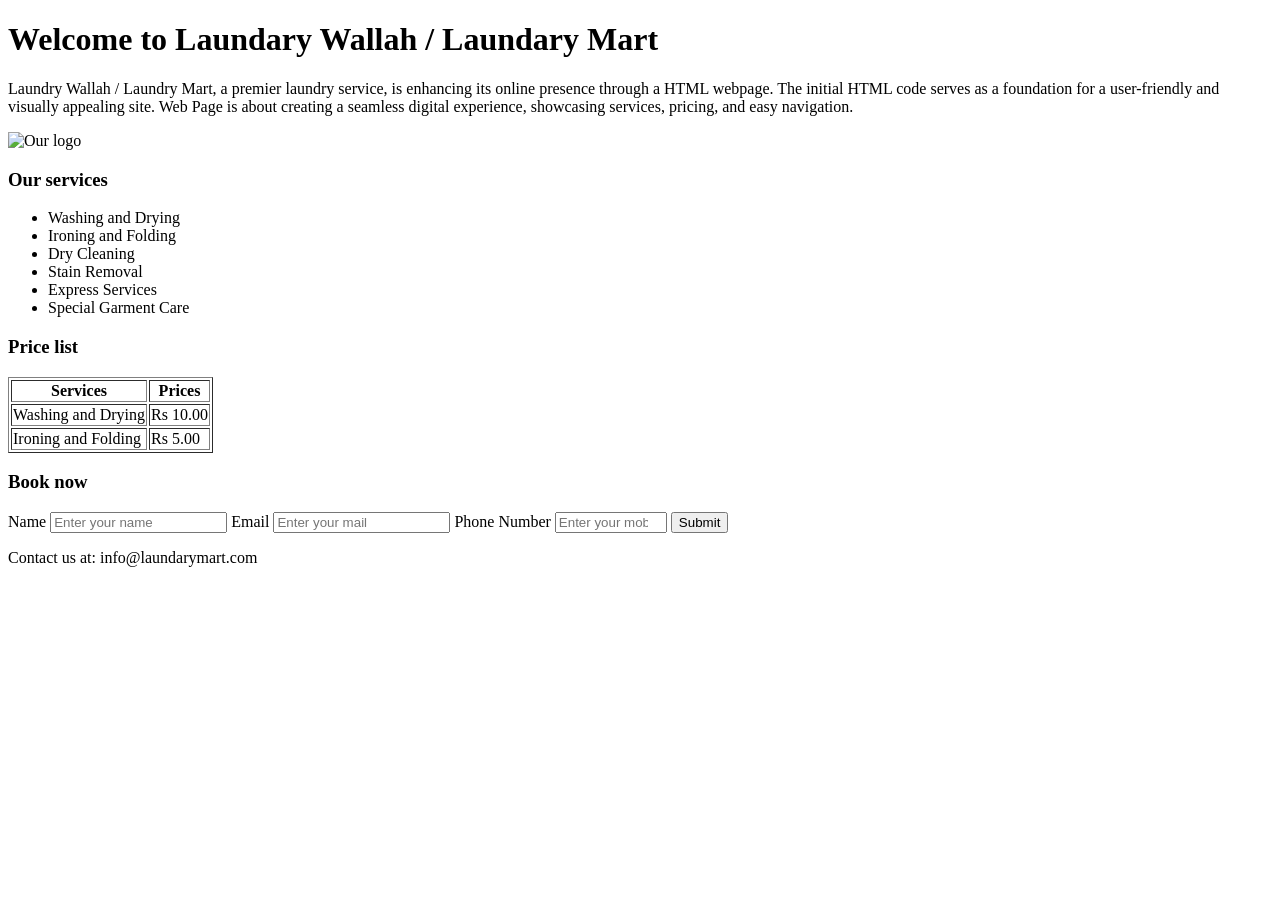
==== index.html @ c44aaaab "Add files via upload Assignment1 of mern stack" ====
<!DOCTYPE html>
<html lang="en">
<head>
    <meta charset="UTF-8">
    <meta name="viewport" content="width=device-width, initial-scale=1.0">
    <title>Assignment 1 </title>
</head>
<body>
    <header>
    <h1>Welcome to Laundary Wallah / Laundary Mart</h1>
    </header>
    <section id="about section">
    <p>Laundry Wallah / Laundry Mart, a premier laundry service, is enhancing its online presence through a HTML webpage. The initial HTML code serves as a foundation for a user-friendly and visually appealing site. Web Page is about creating a seamless digital experience, showcasing services, pricing, and easy navigation.</p>
    
    </section>
    <section id="image section">
    <img src="https://static.vecteezy.com/system/resources/previews/026/721/193/non_2x/washing-machine-and-laundry-laundry-sticker-png.png" alt="Our logo" width="200">
    </section>
    <section id="services ">
    <h3>Our services</h3>
    <ul>
        <li>Washing and Drying</li>
        <li> Ironing and Folding</li>
        <li>Dry Cleaning</li>
        <li> Stain Removal</li>
        <li>Express Services</li>
        <li>Special Garment Care</li>
        
    </ul>
    </section>
    <section id="Price list">
    <h3>Price list</h3>
    <table border="">
        <thead>
            <tr>
                <th>Services</th>
                <th>Prices</th>
            </tr>
        </thead>
        <tbody>
            <tr>
                <td> Washing and Drying</td>
                <td>Rs 10.00</td>
                
            </tr>
            <tr>
                <td> Ironing and Folding</td>
                <td>Rs 5.00</td>
            </tr>
        </tbody>
    </table>
    </section>
    <section id="book now">
    <form action="">
    <h3>Book now</h3>
    <label for="name">Name</label>
    <input type="text" placeholder="Enter your name" required id="name">
    <label for="email">Email</label>
    <input type="email"  id="email" placeholder="Enter your mail" required>
    <label for="phone">Phone Number</label>
    <input type="number" id="phone" placeholder="Enter your mobile number" min="1000000000" max="9999999999" required>
    <!-- Alternate approach for phone number logic
    <input 
    type="text" 
    id="phone" 
    placeholder="Enter your mobile number" 
    pattern="\d{10}" 
    title="Enter a 10-digit mobile number" 
    required> -->

    <input type="submit" >

    </form>
    </section>
    <footer>
        <p>Contact us at: info@laundarymart.com</p>
    </footer>
</body>
</html>
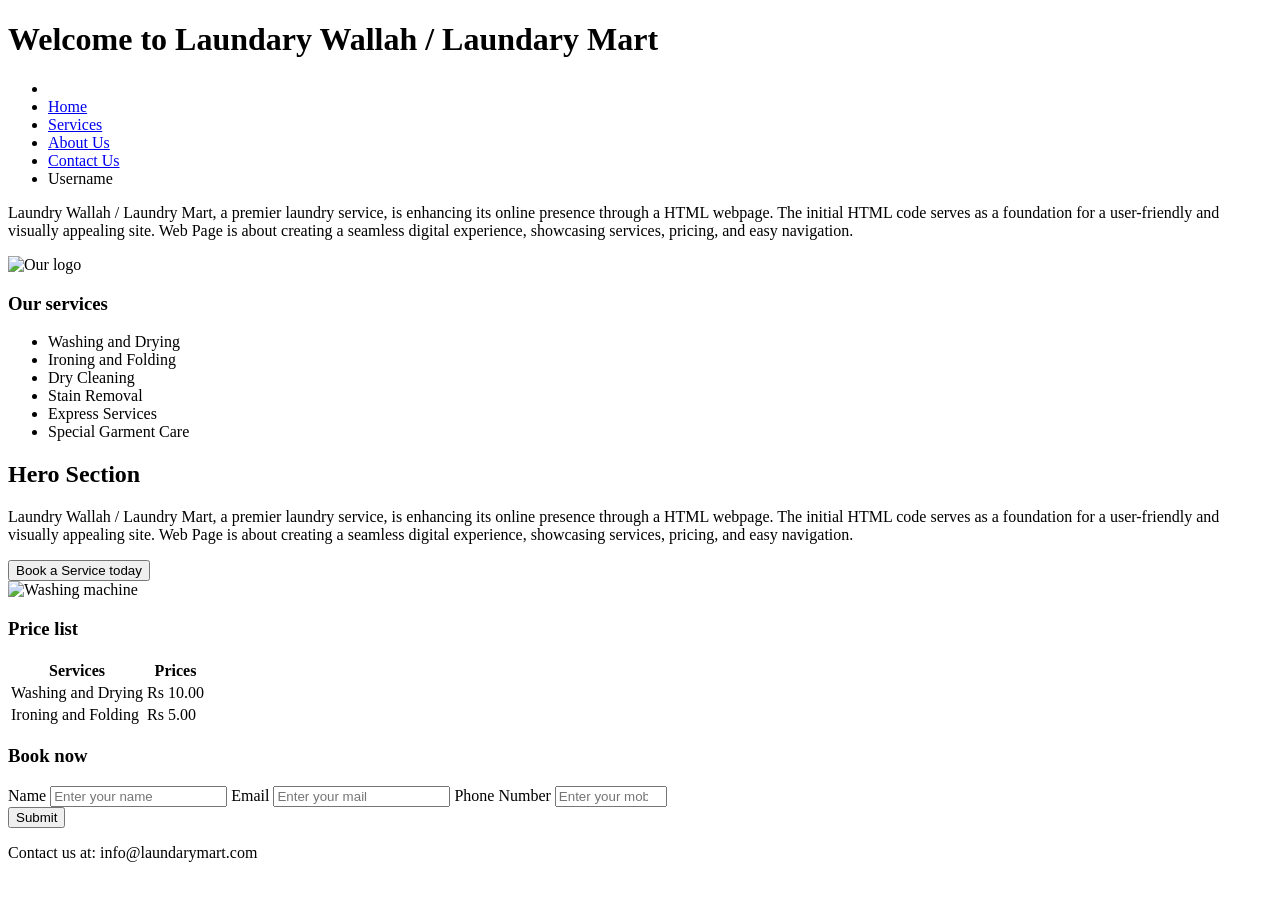
==== commit 62e5c613: "Add files via upload" ====
--- a/index.html
+++ b/index.html
@@ -3,34 +3,57 @@
 <head>
     <meta charset="UTF-8">
     <meta name="viewport" content="width=device-width, initial-scale=1.0">
-    <title>Assignment 1 </title>
+    <title>Assignment 1,2 </title>
+    <link rel="stylesheet" href="styles.css">
 </head>
 <body>
     <header>
-    <h1>Welcome to Laundary Wallah / Laundary Mart</h1>
+    <h1 class="margin1">Welcome to Laundary Wallah / Laundary Mart</h1>
     </header>
-    <section id="about section">
-    <p>Laundry Wallah / Laundry Mart, a premier laundry service, is enhancing its online presence through a HTML webpage. The initial HTML code serves as a foundation for a user-friendly and visually appealing site. Web Page is about creating a seamless digital experience, showcasing services, pricing, and easy navigation.</p>
+    <nav class="navigation">
+        <ul id="navitems">
+            <li><img style="margin-left: 5px;" height="20px" id="logo" src="css\1.Intro to CSS\images\favicon.ico" alt=""></li>
+            <li><a href="#">Home</a></li>
+            <li><a href="#ourServices">Services</a></li>
+            <li><a href="#aboutUs">About Us</a></li>
+            <li><a href="#contactUs">Contact Us</a></li>
+            <li style="margin-left: auto;margin-right: 5px; color: aqua';" id="username">Username</li>
+        </ul>
+    </nav>
+    <section id="aboutUs">
+    <p class="margin1">Laundry Wallah / Laundry Mart, a premier laundry service, is enhancing its online presence through a HTML webpage. The initial HTML code serves as a foundation for a user-friendly and visually appealing site. Web Page is about creating a seamless digital experience, showcasing services, pricing, and easy navigation.</p>
     
     </section>
     <section id="image section">
     <img src="https://static.vecteezy.com/system/resources/previews/026/721/193/non_2x/washing-machine-and-laundry-laundry-sticker-png.png" alt="Our logo" width="200">
     </section>
-    <section id="services ">
-    <h3>Our services</h3>
-    <ul>
-        <li>Washing and Drying</li>
-        <li> Ironing and Folding</li>
-        <li>Dry Cleaning</li>
-        <li> Stain Removal</li>
-        <li>Express Services</li>
-        <li>Special Garment Care</li>
+    <section id="ourServices">
+    <h3 class="margin1" >Our services</h3>
+    <ul class="margin2">
+        <li id="service">Washing and Drying</li>
+        <li id="service"> Ironing and Folding</li>
+        <li id="service">Dry Cleaning</li>
+        <li id="service"> Stain Removal</li>
+        <li id="service">Express Services</li>
+        <li id="service">Special Garment Care</li>
         
     </ul>
     </section>
-    <section id="Price list">
-    <h3>Price list</h3>
-    <table border="">
+    <section id="hero">
+        
+        <div class="left">
+            <h2 class="margin1">Hero Section</h2>
+            <p class="margin1">Laundry Wallah / Laundry Mart, a premier laundry service, is enhancing its online presence through a HTML webpage. The initial HTML code serves as a foundation for a user-friendly and visually appealing site. Web Page is about creating a seamless digital experience, showcasing services, pricing, and easy navigation.</p>
+            <button class="margin1">Book a Service today</button>
+        </div>
+        <div class="right">
+            <img src="./images/dummypic.jpeg" alt="Washing machine">
+        </div>
+    </section>
+    <section id="Price list" >
+    <h3 class="margin1">Price list</h3>
+    
+    <table class="margin1 ">
         <thead>
             <tr>
                 <th>Services</th>
@@ -49,16 +72,19 @@
             </tr>
         </tbody>
     </table>
+    
     </section>
     <section id="book now">
     <form action="">
-    <h3>Book now</h3>
+    <h3 class="margin1">Book now</h3>
+    <div class="margin1">
     <label for="name">Name</label>
     <input type="text" placeholder="Enter your name" required id="name">
     <label for="email">Email</label>
     <input type="email"  id="email" placeholder="Enter your mail" required>
     <label for="phone">Phone Number</label>
     <input type="number" id="phone" placeholder="Enter your mobile number" min="1000000000" max="9999999999" required>
+    </div>
     <!-- Alternate approach for phone number logic
     <input 
     type="text" 
@@ -68,11 +94,11 @@
     title="Enter a 10-digit mobile number" 
     required> -->
 
-    <input type="submit" >
+    <input class="margin1" type="submit" >
 
     </form>
     </section>
-    <footer>
+    <footer class="margin1" id="contactUs">
         <p>Contact us at: info@laundarymart.com</p>
     </footer>
 </body>
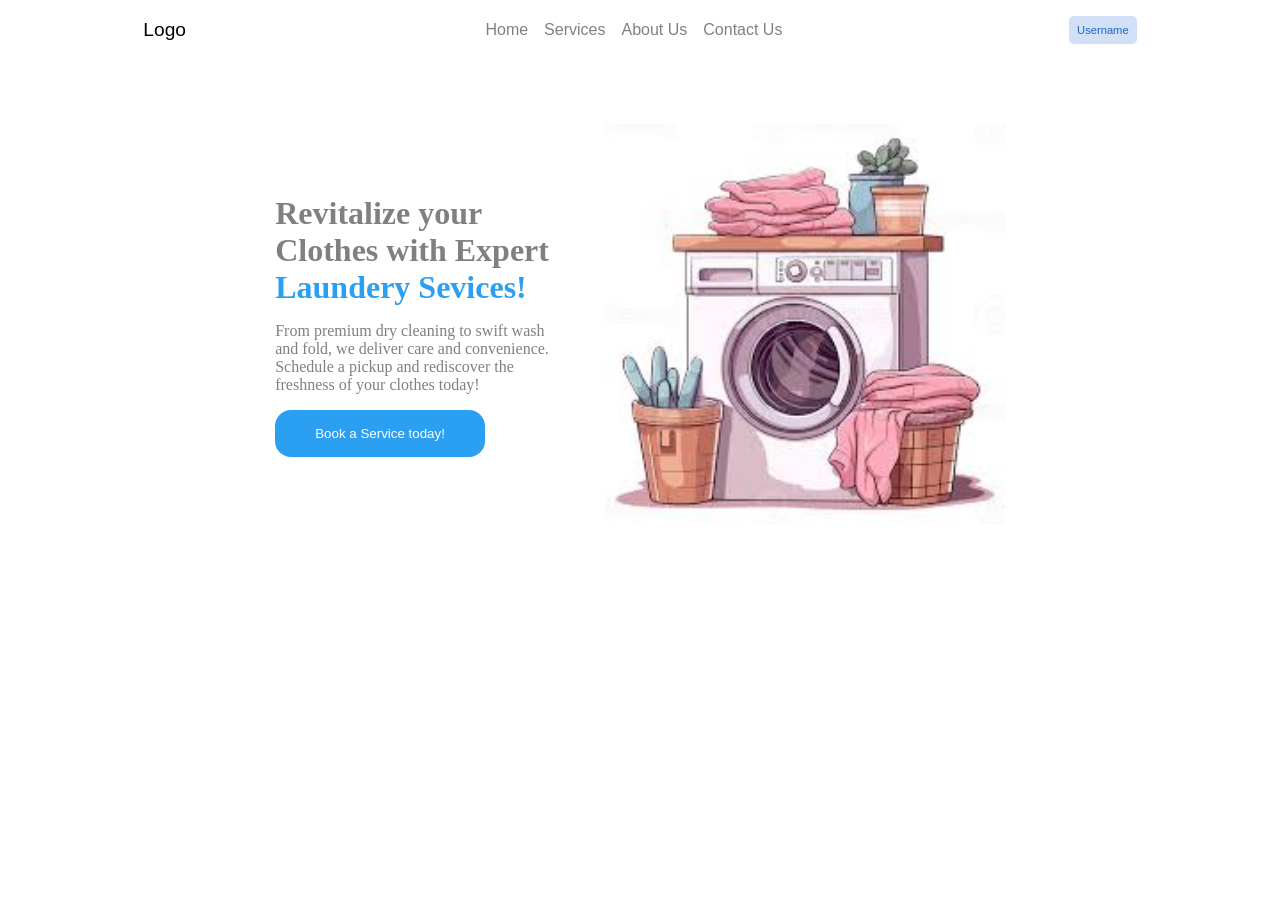
==== commit 67ad096e: "Initial commit" ====
--- a/index.html
+++ b/index.html
@@ -1,105 +1,36 @@
-<!DOCTYPE html>
-<html lang="en">
-<head>
-    <meta charset="UTF-8">
-    <meta name="viewport" content="width=device-width, initial-scale=1.0">
-    <title>Assignment 1,2 </title>
-    <link rel="stylesheet" href="styles.css">
-</head>
-<body>
-    <header>
-    <h1 class="margin1">Welcome to Laundary Wallah / Laundary Mart</h1>
-    </header>
-    <nav class="navigation">
-        <ul id="navitems">
-            <li><img style="margin-left: 5px;" height="20px" id="logo" src="css\1.Intro to CSS\images\favicon.ico" alt=""></li>
-            <li><a href="#">Home</a></li>
-            <li><a href="#ourServices">Services</a></li>
-            <li><a href="#aboutUs">About Us</a></li>
-            <li><a href="#contactUs">Contact Us</a></li>
-            <li style="margin-left: auto;margin-right: 5px; color: aqua';" id="username">Username</li>
-        </ul>
-    </nav>
-    <section id="aboutUs">
-    <p class="margin1">Laundry Wallah / Laundry Mart, a premier laundry service, is enhancing its online presence through a HTML webpage. The initial HTML code serves as a foundation for a user-friendly and visually appealing site. Web Page is about creating a seamless digital experience, showcasing services, pricing, and easy navigation.</p>
-    
-    </section>
-    <section id="image section">
-    <img src="https://static.vecteezy.com/system/resources/previews/026/721/193/non_2x/washing-machine-and-laundry-laundry-sticker-png.png" alt="Our logo" width="200">
-    </section>
-    <section id="ourServices">
-    <h3 class="margin1" >Our services</h3>
-    <ul class="margin2">
-        <li id="service">Washing and Drying</li>
-        <li id="service"> Ironing and Folding</li>
-        <li id="service">Dry Cleaning</li>
-        <li id="service"> Stain Removal</li>
-        <li id="service">Express Services</li>
-        <li id="service">Special Garment Care</li>
-        
-    </ul>
-    </section>
-    <section id="hero">
-        
-        <div class="left">
-            <h2 class="margin1">Hero Section</h2>
-            <p class="margin1">Laundry Wallah / Laundry Mart, a premier laundry service, is enhancing its online presence through a HTML webpage. The initial HTML code serves as a foundation for a user-friendly and visually appealing site. Web Page is about creating a seamless digital experience, showcasing services, pricing, and easy navigation.</p>
-            <button class="margin1">Book a Service today</button>
-        </div>
-        <div class="right">
-            <img src="./images/dummypic.jpeg" alt="Washing machine">
-        </div>
-    </section>
-    <section id="Price list" >
-    <h3 class="margin1">Price list</h3>
-    
-    <table class="margin1 ">
-        <thead>
-            <tr>
-                <th>Services</th>
-                <th>Prices</th>
-            </tr>
-        </thead>
-        <tbody>
-            <tr>
-                <td> Washing and Drying</td>
-                <td>Rs 10.00</td>
-                
-            </tr>
-            <tr>
-                <td> Ironing and Folding</td>
-                <td>Rs 5.00</td>
-            </tr>
-        </tbody>
-    </table>
-    
-    </section>
-    <section id="book now">
-    <form action="">
-    <h3 class="margin1">Book now</h3>
-    <div class="margin1">
-    <label for="name">Name</label>
-    <input type="text" placeholder="Enter your name" required id="name">
-    <label for="email">Email</label>
-    <input type="email"  id="email" placeholder="Enter your mail" required>
-    <label for="phone">Phone Number</label>
-    <input type="number" id="phone" placeholder="Enter your mobile number" min="1000000000" max="9999999999" required>
-    </div>
-    <!-- Alternate approach for phone number logic
-    <input 
-    type="text" 
-    id="phone" 
-    placeholder="Enter your mobile number" 
-    pattern="\d{10}" 
-    title="Enter a 10-digit mobile number" 
-    required> -->
-
-    <input class="margin1" type="submit" >
-
-    </form>
-    </section>
-    <footer class="margin1" id="contactUs">
-        <p>Contact us at: info@laundarymart.com</p>
-    </footer>
-</body>
+<!DOCTYPE html>
+<html lang="en">
+<head>
+    <meta charset="UTF-8">
+    <meta name="viewport" content="width=device-width, initial-scale=1.0">
+    <title>Assignment 2</title>
+    <link rel="stylesheet" href="styles.css">
+</head>
+<body>
+    <header>
+        <nav class="navbar">
+            <span class="logo">Logo</span>
+            <ul class="nav-links">
+                <li><a href="#">Home</a></li>
+                <li><a href="#">Services</a></li>
+                <li><a href="#">About Us</a></li>
+                <li><a href="#">Contact Us</a></li>
+            </ul>
+            <span class="user">Username</span>
+        </nav>
+    </header>
+    <main class="hero ">
+        <div class="left">
+            <h1>Revitalize your <br> Clothes with Expert <br><span>Laundery Sevices!</span> </h1>
+            <p>From premium dry cleaning to swift wash and fold, we deliver care and convenience. Schedule a pickup and rediscover the freshness of your clothes today!</p>
+        <button>
+            Book a Service today!
+        </button>
+        
+        </div>
+        <div class="right">
+            <img src="./images/dummypic.jpeg" alt="Services image">
+        </div>
+    </main>
+</body>
 </html>
--- a/styles.css
+++ b/styles.css
@@ -0,0 +1,81 @@
+*{
+    margin:0;
+    padding: 0;
+    box-sizing: border-box;
+}
+.navbar{
+    margin-top: 1rem;
+    display: flex;
+    font-family: Arial, Helvetica, sans-serif;
+    justify-content: space-around;
+    align-items: center;
+    
+}
+
+.nav-links{
+    display: flex;
+    list-style-type: none;
+    gap: 1rem;
+    margin-left: 0.8rem;
+    
+}
+.logo{
+    font-size: larger;
+    
+}
+.nav-links li a{
+    text-decoration: none;
+    color: gray;
+    
+}
+.user{
+    background-color: rgba(28, 100, 201,0.2);
+    color: rgb(28, 100, 201);
+    font-size: 0.7rem;
+    padding: 0.5rem;
+    
+    border-radius: 5px;
+    
+}
+.hero{
+    display: flex;
+    margin-top: 5rem;
+    /* padding: 1rem; */
+    gap: 3rem;
+    max-width: 100vw;
+    max-height: 100vh;
+    justify-content: center;
+    align-items: center;
+    flex-wrap: nowrap;
+    
+}
+.left{
+    display: grid;
+    justify-items: start;
+    gap: 1rem;
+    flex-basis: 22%;
+    
+    
+}
+.left span{
+    color:rgba(3, 141, 239, 0.841)  ;
+}
+.left p, .left h1{
+    color: gray;
+}
+.left button{
+    padding: 1rem 2.5rem;
+    background-color:rgba(3, 141, 239, 0.841) ;
+    color: white;
+    border-radius: 1rem;
+    border: none;
+    
+    
+}
+.right img{
+    height: 400px;
+}
+
+
+
+
